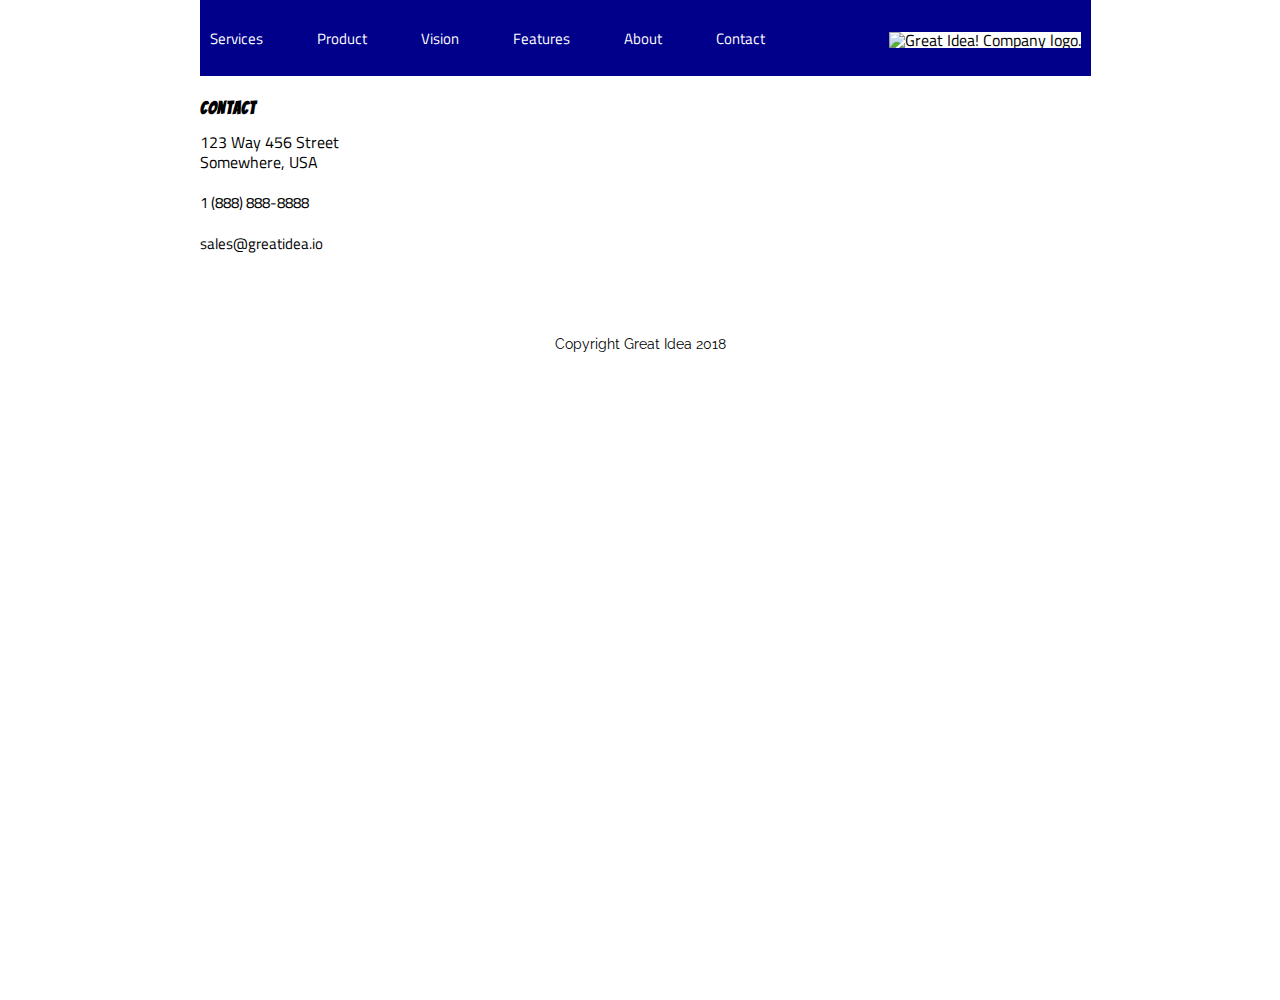
==== great-idea-website/contact.html @ 7385a0a4 "Finished Project" ====
<!doctype html>

<html lang="en">
<head>
  <meta charset="utf-8">

  <title>Contact Page</title>

  <link href="https://fonts.googleapis.com/css?family=Bangers|Titillium+Web" rel="stylesheet">
  <link href="https://fonts.googleapis.com/css?family=Raleway" rel="stylesheet">
  <link rel="stylesheet" href="css/contact.css">

  <!--[if lt IE 9]>
    <script src="https://cdnjs.cloudflare.com/ajax/libs/html5shiv/3.7.3/html5shiv.js"></script>
  <![endif]-->
</head>

  <body>
    <header>
      <nav>
        <a href="index.html">Services</a>
        <a href="index.html">Product</a>
        <a href="index.html">Vision</a>
        <a href="index.html">Features</a>
        <a href="index.html">About</a>
        <a href="contact.html">Contact</a>
      </nav>
        <img class="logo" src="img/logo.png" alt="Great Idea! Company logo.">
    </header>

    <section id="deadSpace">
    </section>

    <address>
      <h2>Contact</h2>
      <p>123 Way 456 Street
      <br>Somewhere, USA
      <br><br><a href="tel:1-888-888-8888" class="contactA">1 (888) 888-8888</a>
      <br><br><a href="mailto:sales@greatidea.io" class="contactA">sales@greatidea.io</a></p>
    </address>

    <footer>
      <p>Copyright Great Idea 2018</p>
    </footer>
  </body>
</html>
---- great-idea-website/css/contact.css ----
/* http://meyerweb.com/eric/tools/css/reset/ 
   v2.0 | 20110126
   License: none (public domain)
*/

html, body, div, span, applet, object, iframe,
h1, h2, h3, h4, h5, h6, p, blockquote, pre,
a, abbr, acronym, address, big, cite, code,
del, dfn, em, img, ins, kbd, q, s, samp,
small, strike, strong, sub, sup, tt, var,
b, u, i, center,
dl, dt, dd, ol, ul, li,
fieldset, form, label, legend,
table, caption, tbody, tfoot, thead, tr, th, td,
article, aside, canvas, details, embed, 
figure, figcaption, footer, header, hgroup, 
menu, nav, output, ruby, section, summary,
time, mark, audio, video {
	margin: 0;
	padding: 0;
	border: 0;
	font-size: 100%;
	font: inherit;
	vertical-align: baseline;
}
/* HTML5 display-role reset for older browsers */
article, aside, details, figcaption, figure, 
footer, header, hgroup, menu, nav, section {
	display: block;
}
body {
	line-height: 1;
}
ol, ul {
	list-style: none;
}
blockquote, q {
	quotes: none;
}
blockquote:before, blockquote:after,
q:before, q:after {
	content: '';
	content: none;
}
table {
	border-collapse: collapse;
	border-spacing: 0;
}

/* Set every element's box-sizing to border-box */
* {
    box-sizing: border-box;
}

html, body {
    height: 100%;
    font-family: 'Titillium Web', sans-serif;
}

h1, h2, h3, h4, h5 {
    font-family: 'Bangers', cursive;
    letter-spacing: 1px;
    margin-bottom: 15px;
}

/* Your code starts here! */
body {
	width: 880px;
	margin: 0 auto;
}
header {
	display: inline-block;
	position: fixed;
	top: 0;
	z-index: 1;
	background-color: darkblue;
	margin-bottom: 400px;
}

nav {
	padding: 20px 0px;
	margin: 10px 0px;
	display: inline-block;
}
a {
	color: white;
	text-decoration: none;
	margin: 24px 40px 22px 10px;
	font-size: 15px;
}

.logo {
	display: inline-block;
	vertical-align: middle;
	margin-left: 80px;
	margin-right: 10px;
	background-color: white;
}

h1 {
	text-align: center;
	font-size: 75px;
	font-weight: 600;
	display: inline-block;
}

#innovation {
	display: inline-block;
	padding: 40px;
	vertical-align: middle;
	padding-left: 70px;
	margin-top: 100px;
}

#getStarted {
	text-align: center;
	width: 160px;
	border: 1px solid black;
	margin: 0 auto;
	padding: 6px 10px;
	font-size: 17px;
	background: white;
	-webkit-animation: myAnimation 5s infinite;
	animation: myAnimation 5s infinite;
}

hr {
	margin-top: 20px;
}

#headerIMG {
	padding: 34px;
	vertical-align: middle;
	margin-top: 100px;
	margin-bottom: 40px;
}

footer {
	text-align: center;
	font-size: 14px;
	padding-bottom: 100px;
	padding-top: 80px;
	font-family: 'Raleway', sans-serif;

}

h2 {
	margin-top: 30px;
	font-weight: bold;
	font-size: 17px;
	text-align: left;
}

#features {
	display: inline-block;
	width: 49%;
	box-sizing: border-box;
	margin-bottom: 40px;
}

#about {
	display: inline-block;
	width: 49%;
	box-sizing: border-box;
	margin-bottom: 40px;
}

#services {
	display: inline-block;
	width: 33%;
	box-sizing: border-box;
	margin-bottom: 30px;
	margin-top: 10px;
}

#product {
	display: inline-block;
	width: 33%;
	box-sizing: border-box;
	margin-bottom: 30px;
	margin-top: 10px;
}

#vision {
	display: inline-block;
	width: 33%;
	box-sizing: border-box;
	margin-bottom: 30px;
	margin-top: 10px;
}

p {
	line-height: 20px;
}

#flexIt {
	background: black;
	-webkit-animation: myAnimation 5s infinite;
	animation: myAnimation 5s infinite;
}

@-webkit-keyframes myAnimation {
	50% {
		background-color: red;
	}
}

@keyframes myAnimation {
	50% {
		background-color: red;
	}
}

a:hover {
	background-color: yellow;
	color: black;
  }

  address {
      margin-top: 100px;
  }

  .contactA {
    color: black;
    margin-left: 0px;
}
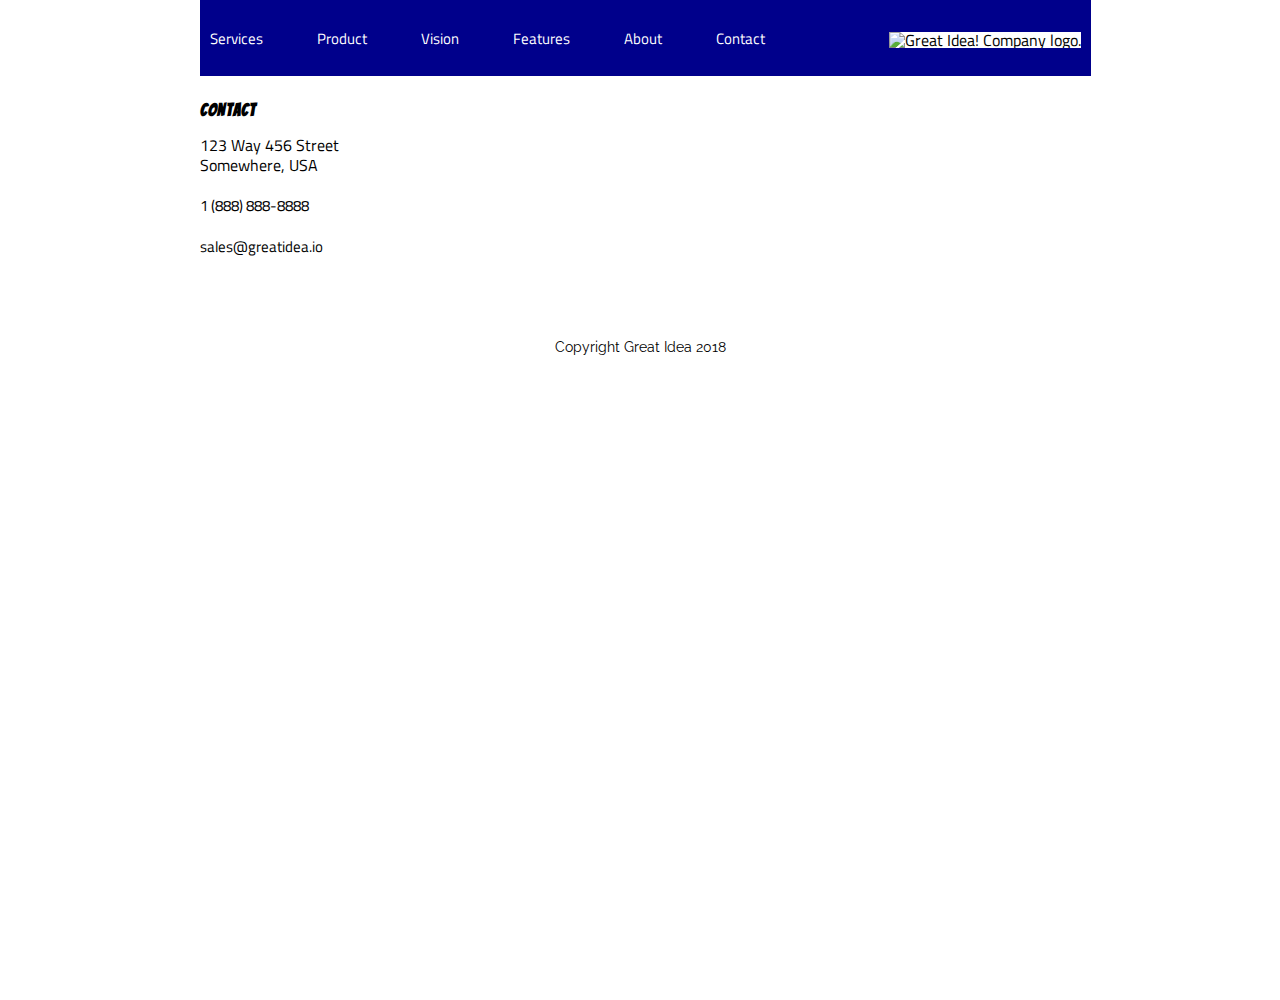
==== commit cd2a108c: "Validated code" ====
--- a/great-idea-website/contact.html
+++ b/great-idea-website/contact.html
@@ -32,7 +32,7 @@
     </section>
 
     <address>
-      <h2>Contact</h2>
+      <p class="notH2">Contact</p>
       <p>123 Way 456 Street
       <br>Somewhere, USA
       <br><br><a href="tel:1-888-888-8888" class="contactA">1 (888) 888-8888</a>
--- a/great-idea-website/css/contact.css
+++ b/great-idea-website/css/contact.css
@@ -223,4 +223,14 @@
   .contactA {
     color: black;
     margin-left: 0px;
+}
+
+.notH2 {
+	margin-top: 30px;
+	font-weight: bold;
+	font-size: 17px;
+	text-align: left;
+	font-family: 'Bangers', cursive;
+    letter-spacing: 1px;
+    margin-bottom: 15px;
 }